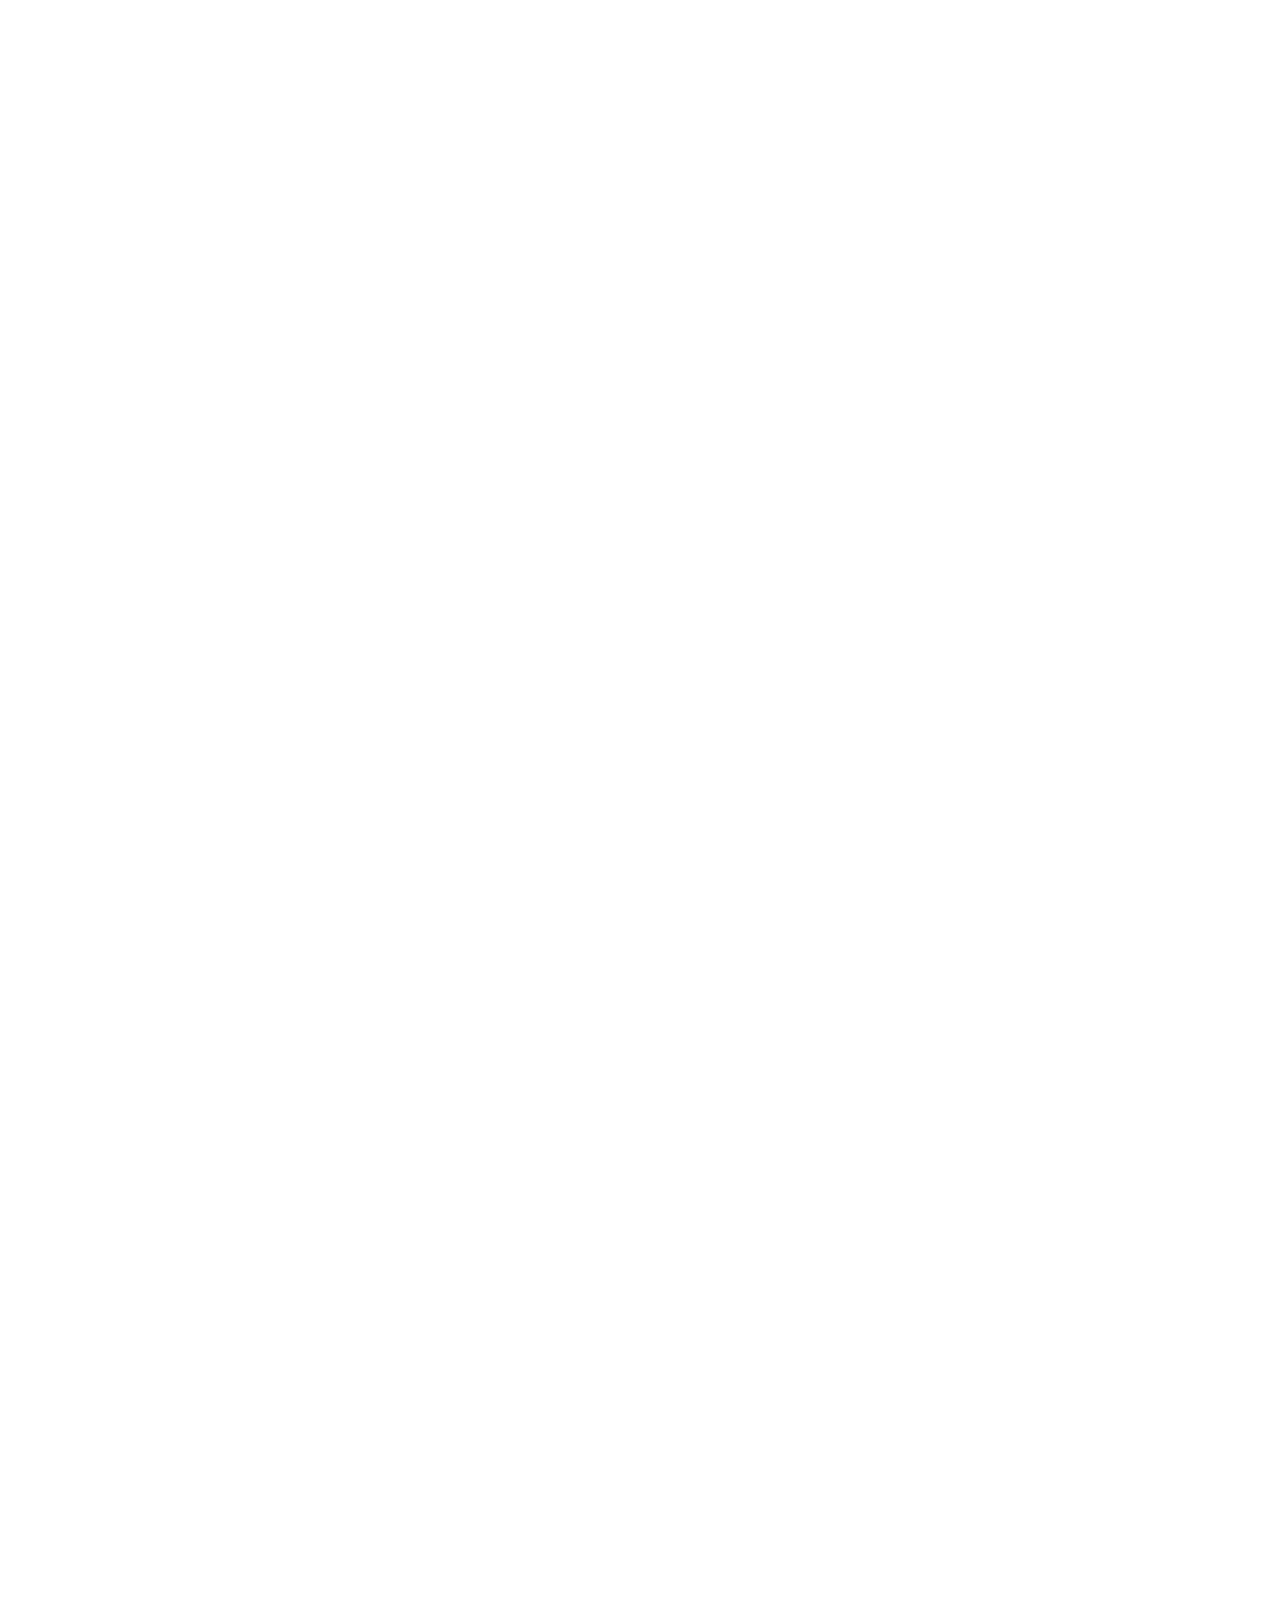
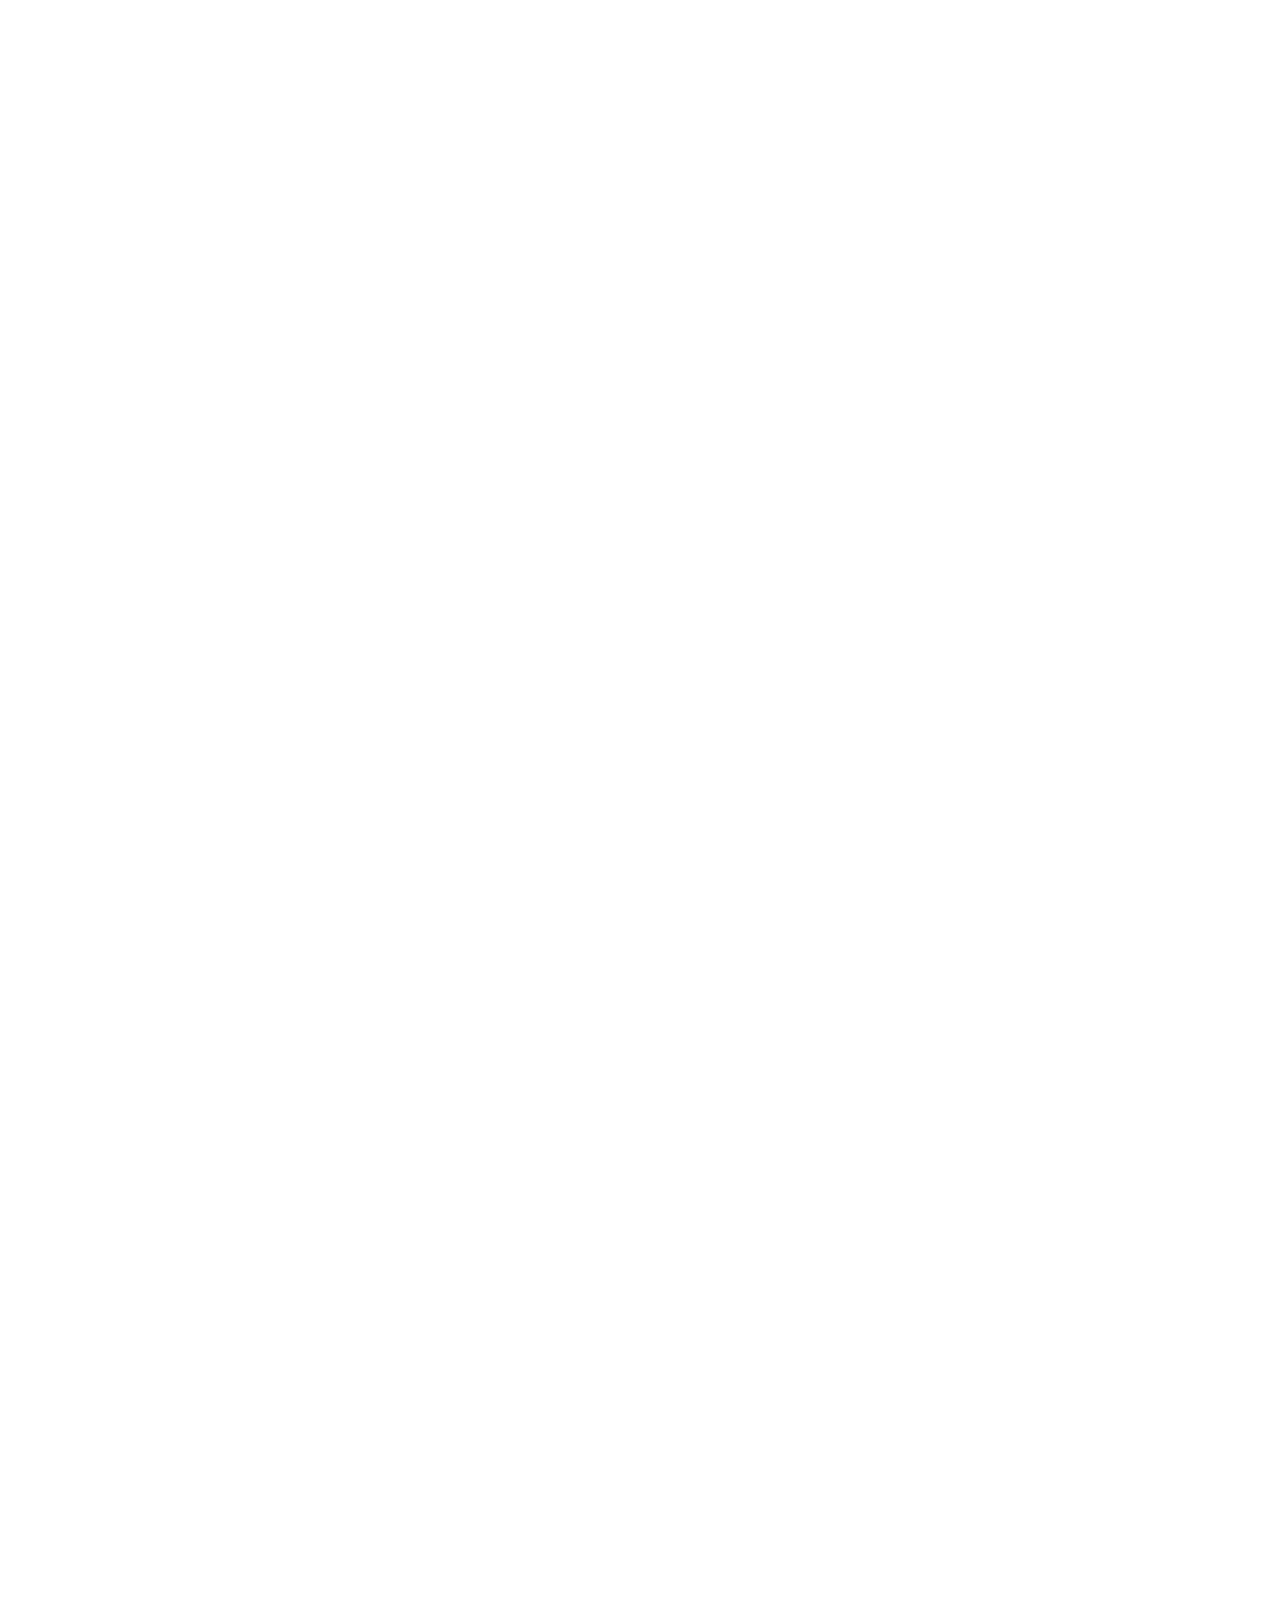
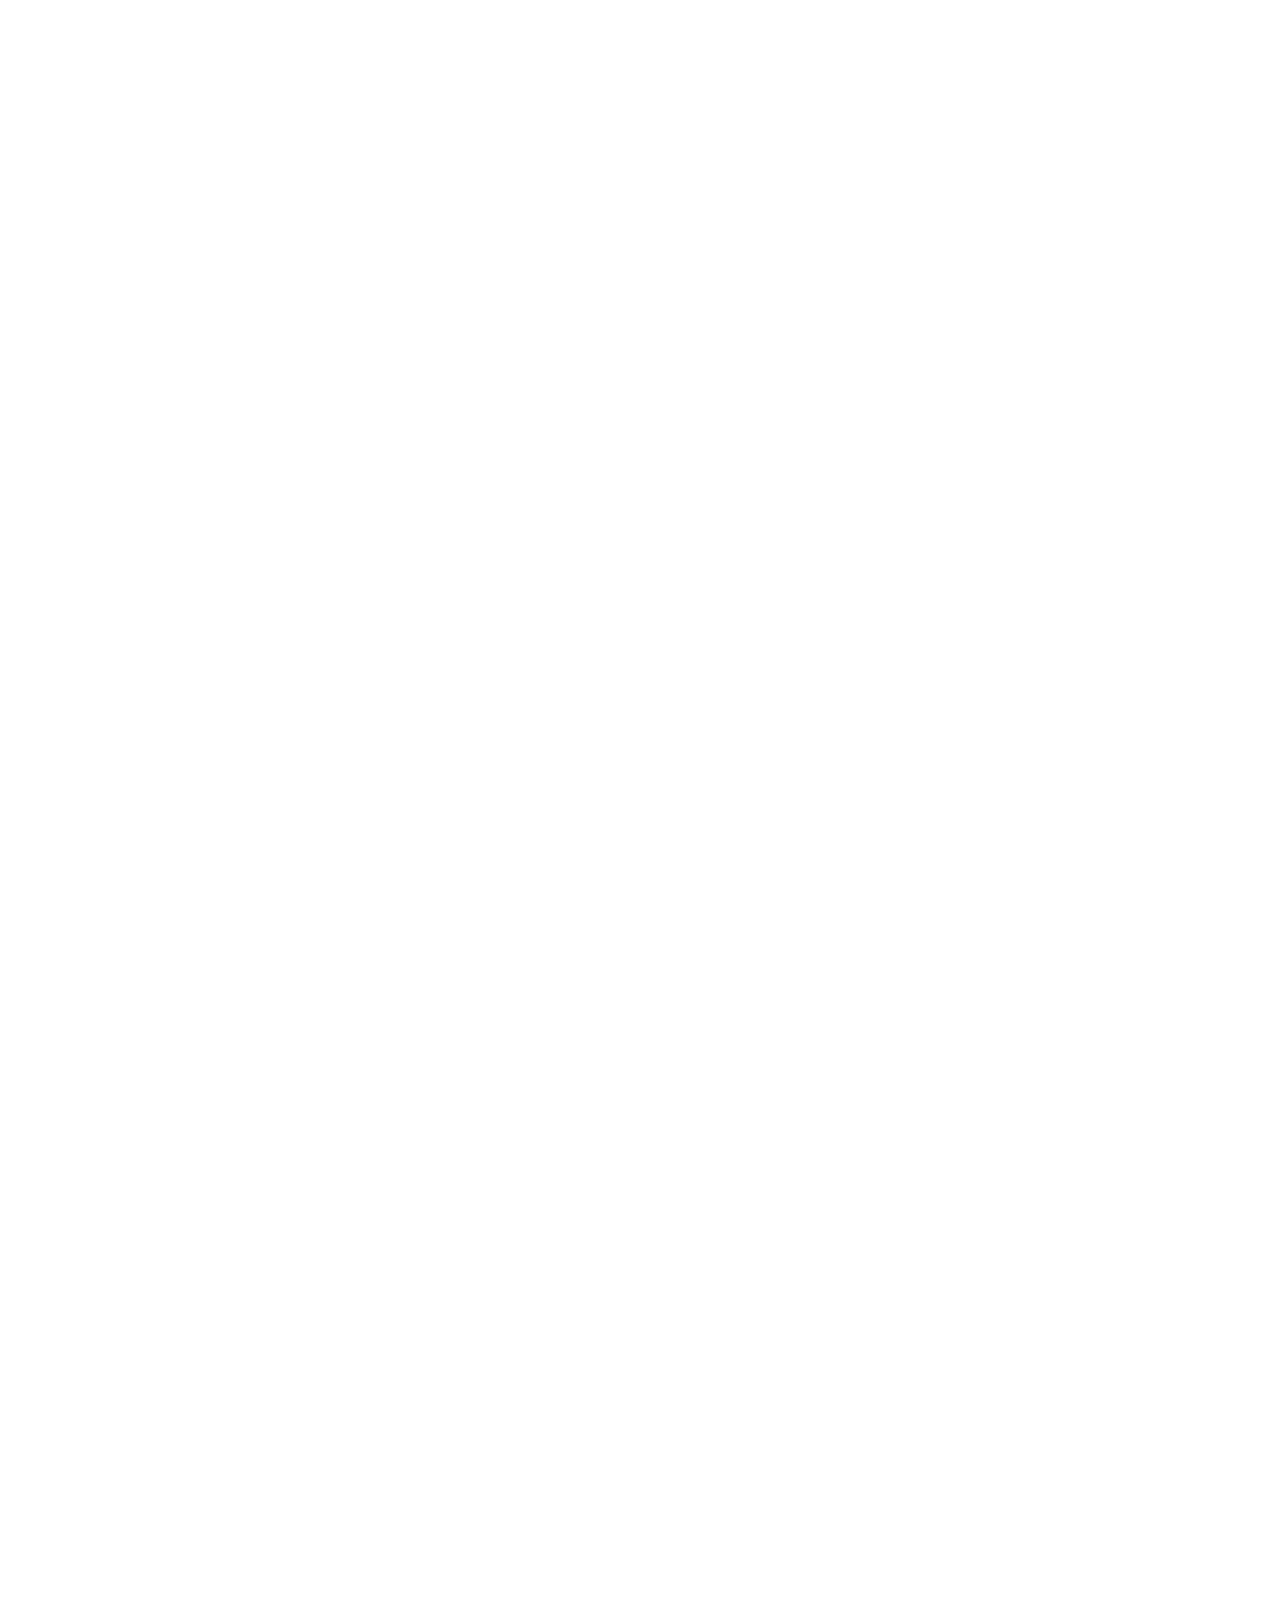
==== index.html @ ecb5977c "Upload my WebPage" ====
<div class="l"></div><!DOCTYPE html>
<html lang="en">
<head>
    <meta charset="UTF-8">
    <meta name="viewport" content="width=device-width, initial-scale=1.0">
    <meta name="pageName" content="index">
    <script src="scripts/jquery.min.js"></script>
    <script src="scripts/app.js"></script>
    <title>Home</title>
</head>
<body style="visibility: hidden;" data-simplebar>
    <main>
        <div class="owl-carousel owl-theme">
            <div class="item" style="background: #6D545D;"><h4 style="color: white; font-family: 'monoscape';">Hello World!</h4></div> <!-- La verdad prefiero Bye World, siempre lo pongo en mis proyectos, Hello World es muy usado -->
            <div class="item" style="background: #EDAE49;"><h4 style="font-family: 'monoscape';">Bienvenid@ a mi pagina Web</h4></div>
            <div class="item" style="background: #F9DF74;"><h4 style="font-family: 'monoscape';">Te invito a leer mis Blogs</h4></div>
            <div class="item" style="background: #63a088;"><h4 style="font-family: 'monoscape';">Esta web funciona en movil :o</h4></div>
            <!-- Exception: This human run out of ideas -->
            <!-- Exception.OutOfIdeas: Se que hubiera quedado mejor con imagenes este lugar, lo probe y no me agrado, por eso lo dejare asi por el momento -->
        </div>
        <div class="about-me">
            <h1>Sobre mi</h1>
            <div class="profile-picture">
                <img src="img/profile.png" alt="Profile Picture">
            </div>
            <p style="text-align: center;">
                Hola, mi nombre de dev es c127, soy desarrollador de sistemas.
                <br>
                Soy autodidacta, es decir, aprendo por mi propia cuenta y aprendo rápido, leo mucho a diario, siempre aprendiendo nuevas cosas en foros de tecnología, me encanta ver videos de ciencias, inteligencia artificial, microprocesadores, sistemas embebidos, microcontroladores, lenguajes de programación, frameworks, jailbreaks de sistemas operativos, hacking ético, administración de sistemas, entre varias cosas más.
            </p>
        </div>
        <div class="skills">
            <div class="container">
                <h1 class="text-center my-5">Mis Tecnologias Favoritas</h1>
                <div class="row">
                    <div class="col-md-4 mb-4">
                        <div class="card">
                            <div class="image-placeholder card-img-top">
                                <img src="img/technology/archlinux.png" class="post-image" alt="Arch Linux">
                            </div>
                            <div class="card-body">
                                <h2 class="card-title text-center">Arch Linux</h2>
                                <p class="card-text text-center">
                                    Arch Linux es una distribución de Linux para computadoras x86-64 orientada a usuarios avanzados y expertos. Es una de las distribuciones más populares en el mundo Linux.
                                </p>
                            </div>
                        </div>
                    </div>
                    <div class="col-md-4 mb-4">
                        <div class="card">
                            <div class="image-placeholder card-img-top">
                                <img src="img/technology/docker.png" class="post-image" alt="Docker">
                            </div>
                            <div class="card-body">
                                <h2 class="card-title text-center">Contenedores Docker</h2>
                                <p class="card-text text-center">
                                    Docker es un proyecto de código abierto que automatiza el despliegue de aplicaciones dentro de contenedores de software, proporcionando una capa adicional de abstracción y automatización de virtualización a nivel de sistema operativo en Linux.
                                </p>
                            </div>
                        </div>
                    </div>
                    <div class="col-md-4 mb-4">
                        <div class="card">
                            <div class="image-placeholder card-img-top">
                                <img src="img/technology/cpp.png" class="post-image" alt="C++">
                            </div>
                            <div class="card-body">
                                <h2 class="card-title text-center">Bajo nivel (C++)</h2>
                                <p class="card-text text-center">
                                    C++ es un lenguaje de programación diseñado en 1979 por Bjarne Stroustrup. La intención de su creación fue extender al lenguaje de programación C mecanismos que permiten la manipulación de objetos.
                                </p>
                            </div>
                        </div>
                    </div>
                    <div class="col-md-4 mb-4">
                        <div class="card">
                            <div class="image-placeholder card-img-top">
                                <img src="img/technology/nmap.png" class="post-image" alt="NMAP">
                            </div>
                            <div class="card-body">
                                <h2 class="card-title text-center">NMAP</h2>
                                <p class="card-text text-center">
                                    Nmap es una herramienta de código abierto que permite realizar auditorías de seguridad en una red. Es una herramienta muy potente y versátil que permite realizar un escaneo de puertos, detectar servicios y sistemas operativos, entre otras cosas.
                                </p>
                            </div>
                        </div>
                    </div>
                    <div class="col-md-4 mb-4">
                        <div class="card">
                            <div class="image-placeholder card-img-top">
                                <img src="img/technology/pytorch.png" class="post-image" alt="PyTorch">
                            </div>
                            <div class="card-body">
                                <h2 class="card-title text-center">PyTorch</h2>
                                <p class="card-text text-center">
                                    PyTorch es una biblioteca de aprendizaje automático de código abierto basada en la biblioteca Torch, utilizada para aplicaciones como el procesamiento de lenguaje natural y la visión artificial, principalmente desarrollada por el grupo de investigación de inteligencia artificial de Facebook.
                                </p>
                            </div>
                        </div>
                    </div>
                    <div class="col-md-4 mb-4">
                        <div class="card">
                            <div class="image-placeholder card-img-top">
                                <img src="img/technology/arduino.png" class="post-image" alt="Arduino">
                            </div>
                            <div class="card-body">
                                <h2 class="card-title text-center">Arduino</h2>
                                <p class="card-text text-center">
                                    Arduino es una plataforma de hardware libre, basada en una placa con un microcontrolador y un entorno de desarrollo, diseñada para facilitar el uso de la electrónica en proyectos multidisciplinares.
                                </p>
                            </div>
                        </div>
                    </div>
                    <div class="col-md-4 mb-4">
                        <div class="card">
                            <div class="image-placeholder card-img-top">
                                <img src="img/technology/java.png" class="post-image" alt="Java">
                            </div>
                            <div class="card-body">
                                <h2 class="card-title text-center">Java</h2>
                                <p class="card-text text-center">
                                    Java es un lenguaje de programación de propósito general, concurrente, orientado a objetos que fue diseñado específicamente para tener tan pocas dependencias de implementación como fuera posible.
                                </p>
                            </div>
                        </div>
                    </div>
                    <div class="col-md-4 mb-4">
                        <div class="card">
                            <div class="image-placeholder card-img-top">
                                <img src="img/technology/nodejs.png" class="post-image" alt="Node JS">
                            </div>
                            <div class="card-body">
                                <h2 class="card-title text-center">Node JS</h2>
                                <p class="card-text text-center">
                                    Node.js es un entorno en tiempo de ejecución multiplataforma, de código abierto, para la capa del servidor basado en el lenguaje de programación ECMAScript, asíncrono, con I/O de datos en una arquitectura orientada a eventos y basado en el motor V8 de Google.
                                </p>
                            </div>
                        </div>
                    </div>
                    <div class="col-md-4 mb-4">
                        <div class="card">
                            <div class="image-placeholder card-img-top">
                                <img src="img/technology/libvirt.png" class="post-image" alt="LibVirt">
                            </div>
                            <div class="card-body">
                                <h2 class="card-title text-center">LibVirt</h2>
                                <p class="card-text text-center">
                                    Libvirt es una interfaz de programación de aplicaciones (API) para la virtualización de sistemas operativos. Es una capa de abstracción que permite a los programas de usuario interactuar con las funcionalidades de virtualización de una manera sencilla y uniforme.
                                </p>
                            </div>
                        </div>
                    </div>
                    <div class="col-md-4 mb-4">
                        <div class="card">
                            <div class="image-placeholder card-img-top">
                                <img src="img/technology/iptables.png" class="post-image" alt="IPTables">
                            </div>
                            <div class="card-body">
                                <h2 class="card-title text-center">IPTables</h2>
                                <p class="card-text text-center">
                                    iptables es un programa de línea de comandos que permite al usuario configurar las tablas de filtrado de paquetes del kernel de Linux, así como las reglas de cadenas y reglas de destino en estas tablas.
                                </p>
                            </div>
                        </div>
                    </div>
                    <div class="col-md-4 mb-4">
                        <div class="card">
                            <div class="image-placeholder card-img-top">
                                <img src="img/technology/mikrotik.png" class="post-image" alt="Mikrotik">
                            </div>
                            <div class="card-body">
                                <h2 class="card-title text-center">Mikrotik</h2>
                                <p class="card-text text-center">
                                    MikroTik es una empresa de Letonia que desarrolla equipos de red, conocidos por sus routers y sistemas de administración de redes. Sus productos son utilizados por proveedores de servicios de Internet, empresas y particulares.
                                </p>
                            </div>
                        </div>
                    </div>
                    <div class="col-md-4 mb-4">
                        <div class="card">
                            <div class="image-placeholder card-img-top">
                                <img src="img/technology/curl.png" class="post-image" alt="cURL">
                            </div>
                            <div class="card-body">
                                <h2 class="card-title text-center">cURL</h2>
                                <p class="card-text text-center">
                                    cURL es una herramienta de línea de comandos y una biblioteca de transferencia de datos que se utiliza para transferir datos a través de varios protocolos. Es una herramienta muy versátil y potente que se utiliza en una amplia variedad de aplicaciones.
                                </p>
                            </div>
                        </div>
                    </div>
                </div>
            </div>
        </div>
        <div class="contact-me">
            <div class="container">
                <h2 class="text-center my-5">Contactame</h2>
                <form>
                    <div class="form-group">
                        <label for="name">Nombre</label>
                        <input type="text" class="form-control" id="name" placeholder="Ingrsa tu Nombre">
                    </div>
                    <div class="form-group">
                        <label for="email">Correo electrónico</label>
                        <input type="email" class="form-control" id="email" placeholder="Ingresa tu Correo Electrónico">
                    </div>
                    <div class="form-group">
                        <label for="message">Mensaje</label>
                        <textarea class="form-control" id="message" rows="4"></textarea>
                    </div>
                    <button type="submit" class="btn btn-primary">Enviar</button>
                </form>
            </div>
        </div>
    </main>
</body>
</html>
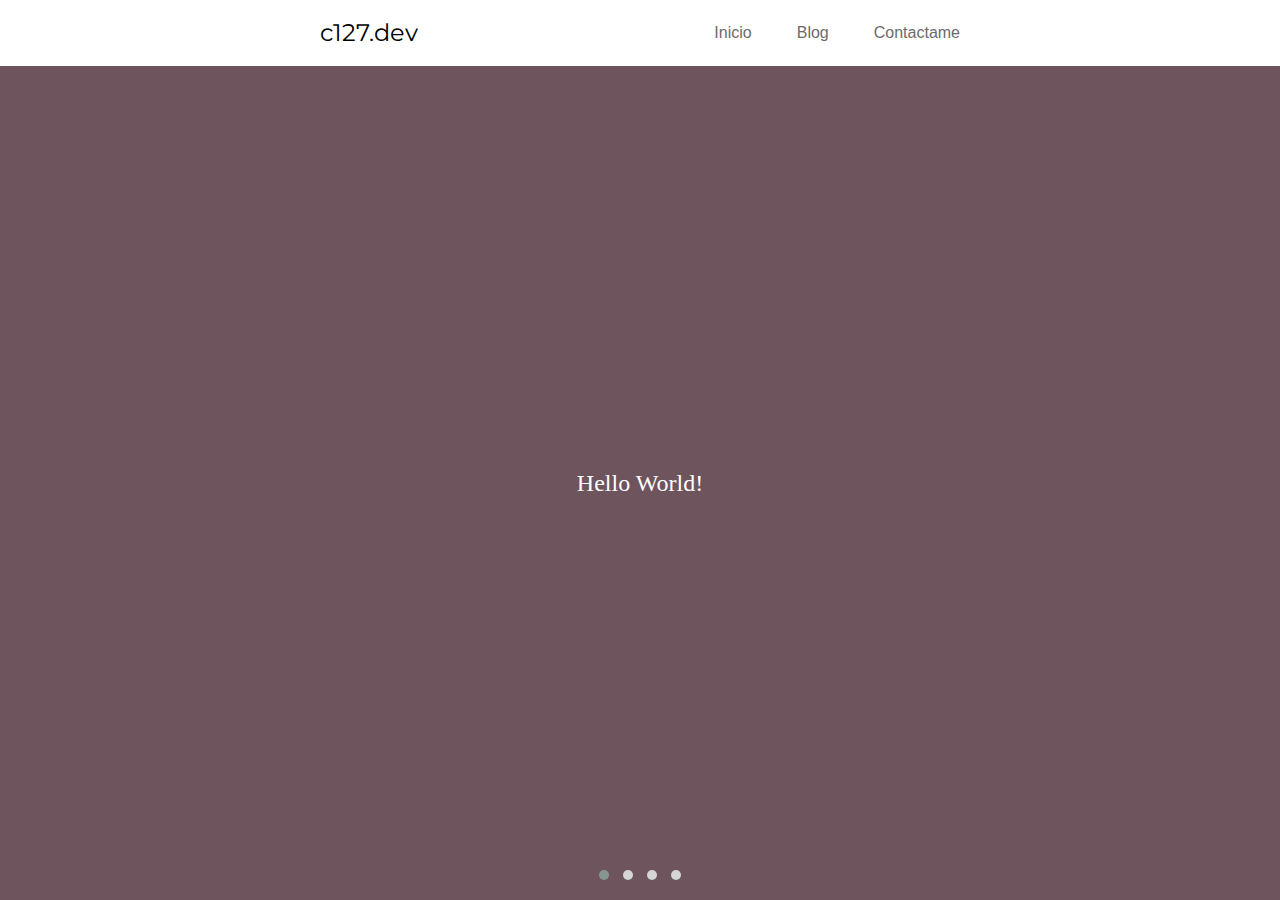
==== commit 4e3e11b4: "Weird <div class=l>" ====
--- a/index.html
+++ b/index.html
@@ -1,4 +1,4 @@
-<div class="l"></div><!DOCTYPE html>
+<!DOCTYPE html>
 <html lang="en">
 <head>
     <meta charset="UTF-8">
